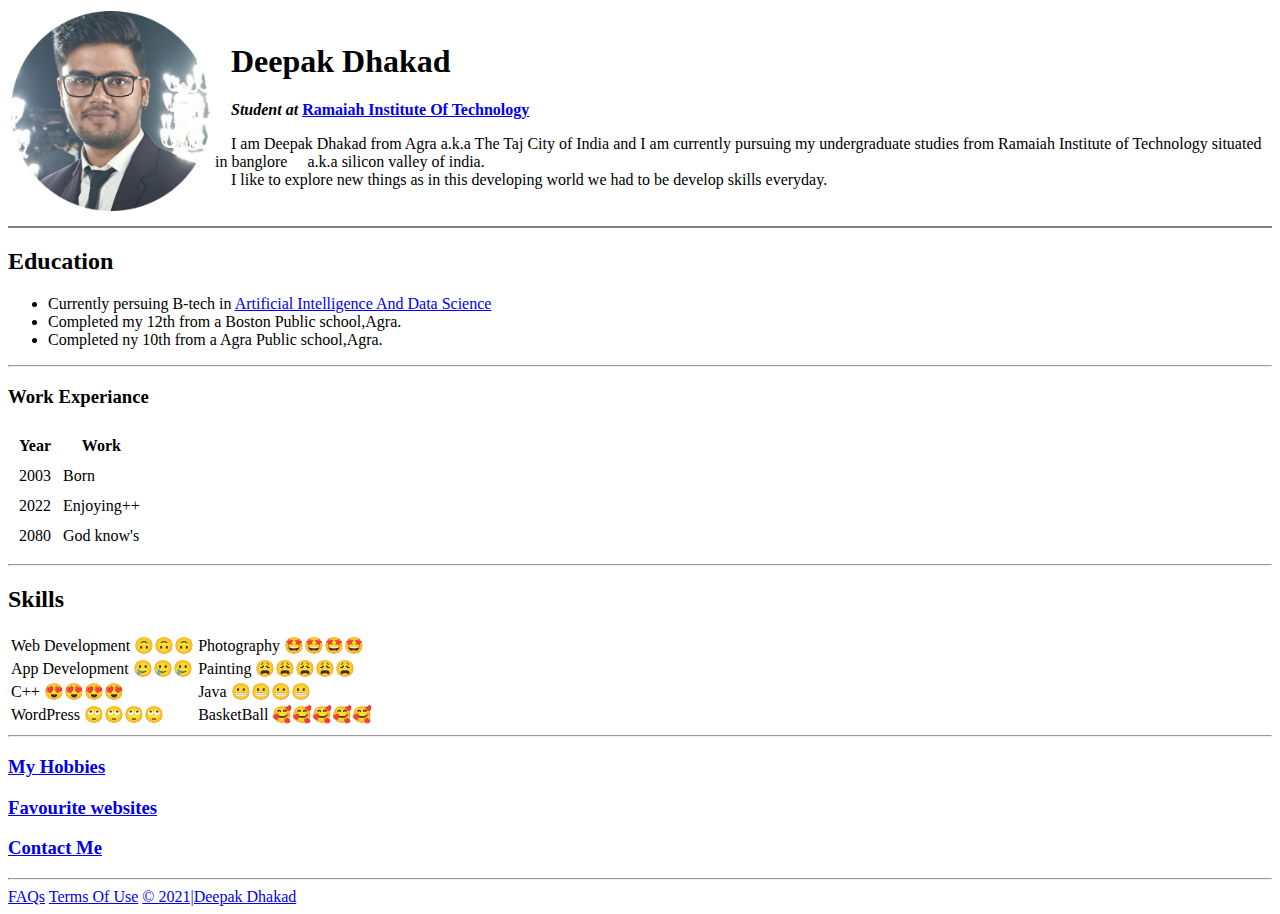
==== index.html @ f9e818de "Rename personal.html to index.html" ====
<!DOCTYPE html>
<html lang="en">
<head>
    <meta charset="UTF-8">
    <meta http-equiv="X-UA-Compatible" content="IE=edge">
    <meta name="viewport" content="width=device-width, initial-scale=1.0">
    <title>Deepaks personal website</title>
</head>
<body>
    <table>
        <tbody>
<tr>
<td><img src="image/me-modified.png" alt="This image is unavailabe" width="200px"></td>
<td>
<h1>&nbsp;&nbsp;Deepak Dhakad</h1>
<p><em><strong>&nbsp;&nbsp;&nbsp;&nbsp;Student at </em><a href="http://msrit.edu/index.html" target="_blank">Ramaiah Institute Of Technology</strong></a></p>

<p>&nbsp;&nbsp;&nbsp;&nbsp;I am Deepak Dhakad from Agra a.k.a The Taj City of India and I am currently pursuing my undergraduate studies from Ramaiah Institute of Technology situated in banglore &nbsp;&nbsp;&nbsp;&nbsp;a.k.a silicon valley of india. 
<br>
&nbsp;&nbsp;&nbsp;&nbsp;I like to explore new things as in this developing world we had to be develop skills everyday.
</p>
</tr>
</tbody>
</table>
<hr size="2" noshade>
<h2>Education</h2>
<ul>
    <li>Currently persuing B-tech in <a href="https://www.keele.ac.uk/study/postgraduatestudy/postgraduatecourses/artificialintelligenceanddatascience/" target="_blank">Artificial Intelligence And Data Science</a></li>
       <li> Completed my 12th from a Boston Public school,Agra.</li>
      <li> Completed ny 10th from a Agra Public school,Agra.</li>


</ul>
<hr>
<h3>Work Experiance</h3>
<table cellspacing="10">
<thead><tr><th>Year</th>
    <th>Work</th>
</tr></thead>
<tbody>
<tr>
    <td>2003</td>
    <td>Born</td>
</tr>
<tr>
    <td>2022</td>
    <td>Enjoying++</td>
</tr>
<td>2080</td>
<td>God know's</td>

</tbody>




</table >
<hr>
<h2>Skills</h2>
<table cellspacing=""10>
<tbody>
<tr>
    <td>
        Web Development	🙃🙃🙃</td>
        <td>Photography	🤩🤩🤩🤩</td>
</tr>
<tr>
    <td>
        App Development	🥲🥲🥲
    </td>
    <td>	Painting	😩😩😩😩😩</td>
</tr>
<tr>
    <td>C++	😍😍😍😍</td>
    <td>	Java	😬😬😬😬</td>
</tr>
<tr>
    <td>WordPress	🙄🙄🙄🙄</td>
    <td>BasketBall	🥰🥰🥰🥰🥰</td>
</tr>





</tbody>


</table>
<hr>
<section>
<h3><a href="MyHobbies.html">My Hobbies</a></h3>
<h3><a href="favouritewebsites.html">Favourite websites</a></h3>
<h3><a href="contactme.html">Contact Me</a></h3>
</section>
<hr>
<section>
    <footer>
        <a href="#">FAQs</a>
        <a href="#">Terms Of Use</a>
        <a href="#">&copy; 2021|Deepak Dhakad</a>
    </footer>
</section>













</body>
</html>
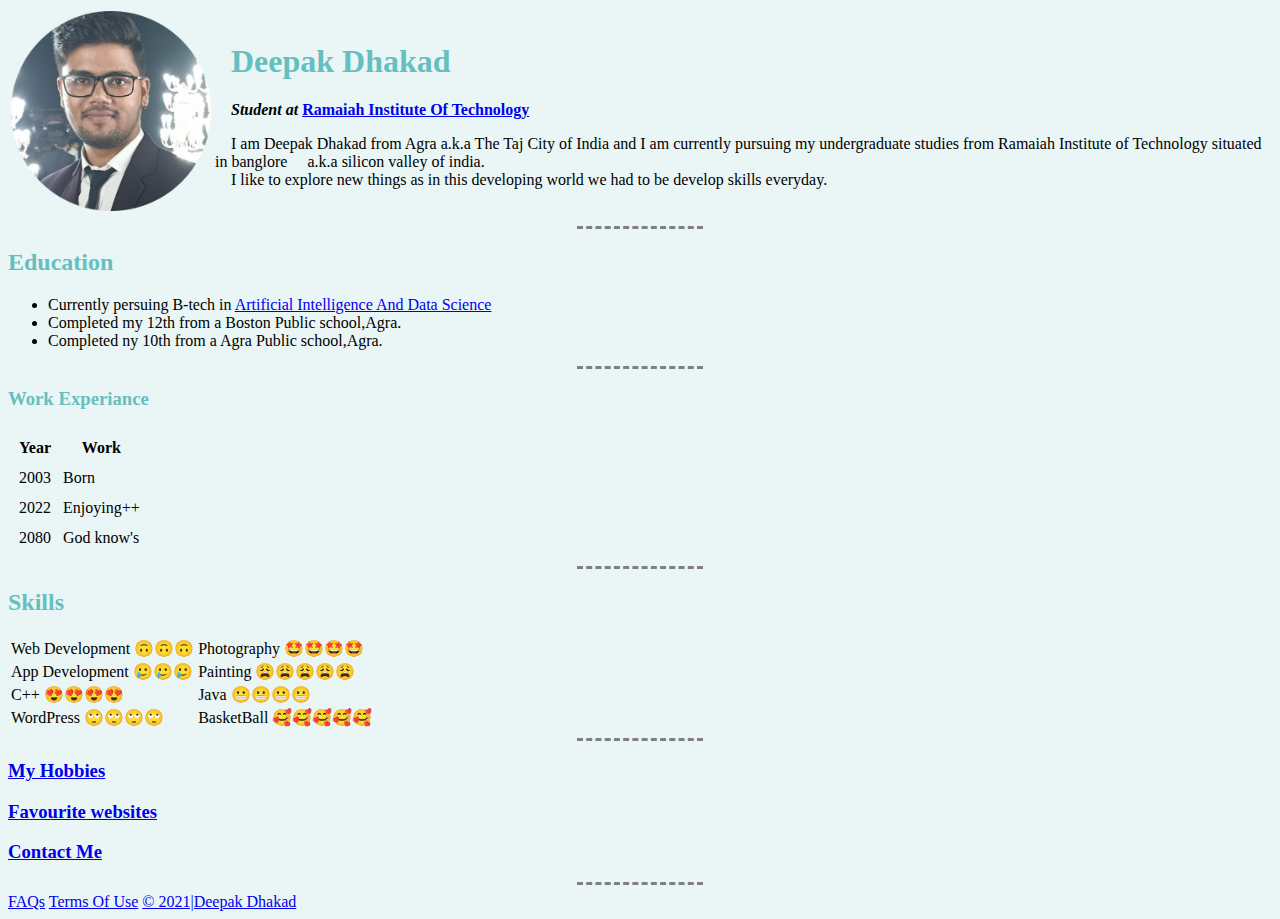
==== commit f923122a: "Rename personal.html to index.html" ====
--- a/index.html
+++ b/index.html
@@ -1,106 +1,118 @@
 <!DOCTYPE html>
 <html lang="en">
+
 <head>
     <meta charset="UTF-8">
     <meta http-equiv="X-UA-Compatible" content="IE=edge">
     <meta name="viewport" content="width=device-width, initial-scale=1.0">
     <title>Deepaks personal website</title>
+    <link rel="stylesheet" href="css/personal.css">
 </head>
+
 <body>
     <table>
         <tbody>
-<tr>
-<td><img src="image/me-modified.png" alt="This image is unavailabe" width="200px"></td>
-<td>
-<h1>&nbsp;&nbsp;Deepak Dhakad</h1>
-<p><em><strong>&nbsp;&nbsp;&nbsp;&nbsp;Student at </em><a href="http://msrit.edu/index.html" target="_blank">Ramaiah Institute Of Technology</strong></a></p>
+            <tr>
+                <td><img src="personalimage/me-modified.png" alt="This image is unavailabe" width="200px"></td>
+                <td>
+                    <h1>&nbsp;&nbsp;Deepak Dhakad</h1>
+                    <p><em><strong>&nbsp;&nbsp;&nbsp;&nbsp;Student at </em><a href="http://msrit.edu/index.html"
+                            target="_blank">Ramaiah Institute Of Technology</strong></a></p>
 
-<p>&nbsp;&nbsp;&nbsp;&nbsp;I am Deepak Dhakad from Agra a.k.a The Taj City of India and I am currently pursuing my undergraduate studies from Ramaiah Institute of Technology situated in banglore &nbsp;&nbsp;&nbsp;&nbsp;a.k.a silicon valley of india. 
-<br>
-&nbsp;&nbsp;&nbsp;&nbsp;I like to explore new things as in this developing world we had to be develop skills everyday.
-</p>
-</tr>
-</tbody>
-</table>
-<hr size="2" noshade>
-<h2>Education</h2>
-<ul>
-    <li>Currently persuing B-tech in <a href="https://www.keele.ac.uk/study/postgraduatestudy/postgraduatecourses/artificialintelligenceanddatascience/" target="_blank">Artificial Intelligence And Data Science</a></li>
-       <li> Completed my 12th from a Boston Public school,Agra.</li>
-      <li> Completed ny 10th from a Agra Public school,Agra.</li>
+                    <p>&nbsp;&nbsp;&nbsp;&nbsp;I am Deepak Dhakad from Agra a.k.a The Taj City of India and I am
+                        currently pursuing my undergraduate studies from Ramaiah Institute of Technology situated in
+                        banglore &nbsp;&nbsp;&nbsp;&nbsp;a.k.a silicon valley of india.
+                        <br>
+                        &nbsp;&nbsp;&nbsp;&nbsp;I like to explore new things as in this developing world we had to be
+                        develop skills everyday.
+                    </p>
+            </tr>
+        </tbody>
+    </table>
+    <hr >
+    <h2>Education</h2>
+    <ul>
+        <li>Currently persuing B-tech in <a
+                href="https://www.keele.ac.uk/study/postgraduatestudy/postgraduatecourses/artificialintelligenceanddatascience/"
+                target="_blank">Artificial Intelligence And Data Science</a></li>
+        <li> Completed my 12th from a Boston Public school,Agra.</li>
+        <li> Completed ny 10th from a Agra Public school,Agra.</li>
 
 
-</ul>
-<hr>
-<h3>Work Experiance</h3>
-<table cellspacing="10">
-<thead><tr><th>Year</th>
-    <th>Work</th>
-</tr></thead>
-<tbody>
-<tr>
-    <td>2003</td>
-    <td>Born</td>
-</tr>
-<tr>
-    <td>2022</td>
-    <td>Enjoying++</td>
-</tr>
-<td>2080</td>
-<td>God know's</td>
+    </ul>
+    <hr>
+    <h3>Work Experiance</h3>
+    <table cellspacing="10">
+        <thead>
+            <tr>
+                <th>Year</th>
+                <th>Work</th>
+            </tr>
+        </thead>
+        <tbody>
+            <tr>
+                <td>2003</td>
+                <td>Born</td>
+            </tr>
+            <tr>
+                <td>2022</td>
+                <td>Enjoying++</td>
+            </tr>
+            <td>2080</td>
+            <td>God know's</td>
 
-</tbody>
+        </tbody>
 
 
 
 
-</table >
-<hr>
-<h2>Skills</h2>
-<table cellspacing=""10>
-<tbody>
-<tr>
-    <td>
-        Web Development	🙃🙃🙃</td>
-        <td>Photography	🤩🤩🤩🤩</td>
-</tr>
-<tr>
-    <td>
-        App Development	🥲🥲🥲
-    </td>
-    <td>	Painting	😩😩😩😩😩</td>
-</tr>
-<tr>
-    <td>C++	😍😍😍😍</td>
-    <td>	Java	😬😬😬😬</td>
-</tr>
-<tr>
-    <td>WordPress	🙄🙄🙄🙄</td>
-    <td>BasketBall	🥰🥰🥰🥰🥰</td>
-</tr>
+    </table>
+    <hr>
+    <h2>Skills</h2>
+    <table cellspacing="" 10>
+        <tbody>
+            <tr>
+                <td>
+                    Web Development 🙃🙃🙃</td>
+                <td>Photography 🤩🤩🤩🤩</td>
+            </tr>
+            <tr>
+                <td>
+                    App Development 🥲🥲🥲
+                </td>
+                <td> Painting 😩😩😩😩😩</td>
+            </tr>
+            <tr>
+                <td>C++ 😍😍😍😍</td>
+                <td> Java 😬😬😬😬</td>
+            </tr>
+            <tr>
+                <td>WordPress 🙄🙄🙄🙄</td>
+                <td>BasketBall 🥰🥰🥰🥰🥰</td>
+            </tr>
 
 
 
 
 
-</tbody>
+        </tbody>
 
 
-</table>
-<hr>
-<section>
-<h3><a href="MyHobbies.html">My Hobbies</a></h3>
-<h3><a href="favouritewebsites.html">Favourite websites</a></h3>
-<h3><a href="contactme.html">Contact Me</a></h3>
-</section>
-<hr>
-<section>
-    <footer>
-        <a href="#">FAQs</a>
-        <a href="#">Terms Of Use</a>
-        <a href="#">&copy; 2021|Deepak Dhakad</a>
-    </footer>
-</section>
+    </table>
+    <hr>
+    <section>
+        <h3><a href="MyHobbies.html">My Hobbies</a></h3>
+        <h3><a href="favouritewebsites.html">Favourite websites</a></h3>
+        <h3><a href="contactme.html">Contact Me</a></h3>
+    </section>
+    <hr>
+    <section>
+        <footer>
+            <a href="#">FAQs</a>
+            <a href="#">Terms Of Use</a>
+            <a href="#">&copy; 2021|Deepak Dhakad</a>
+        </footer>
+    </section>
 
 
 
@@ -115,4 +127,5 @@
 
 
 </body>
+
 </html>
--- a/css/personal.css
+++ b/css/personal.css
@@ -0,0 +1,19 @@
+body{
+    background-color: #EAF6F6;
+}
+hr{border-style: none;
+    width:10% ;
+    border-color: gray;
+    border-width: 3px;
+    border-top-style:dashed;
+    height: 0px;
+}
+h1 {
+    color: #66bfbf;
+}
+h2 {
+    color: #66bfbf;
+}
+h3 {
+    color: #66bfbf;
+}
